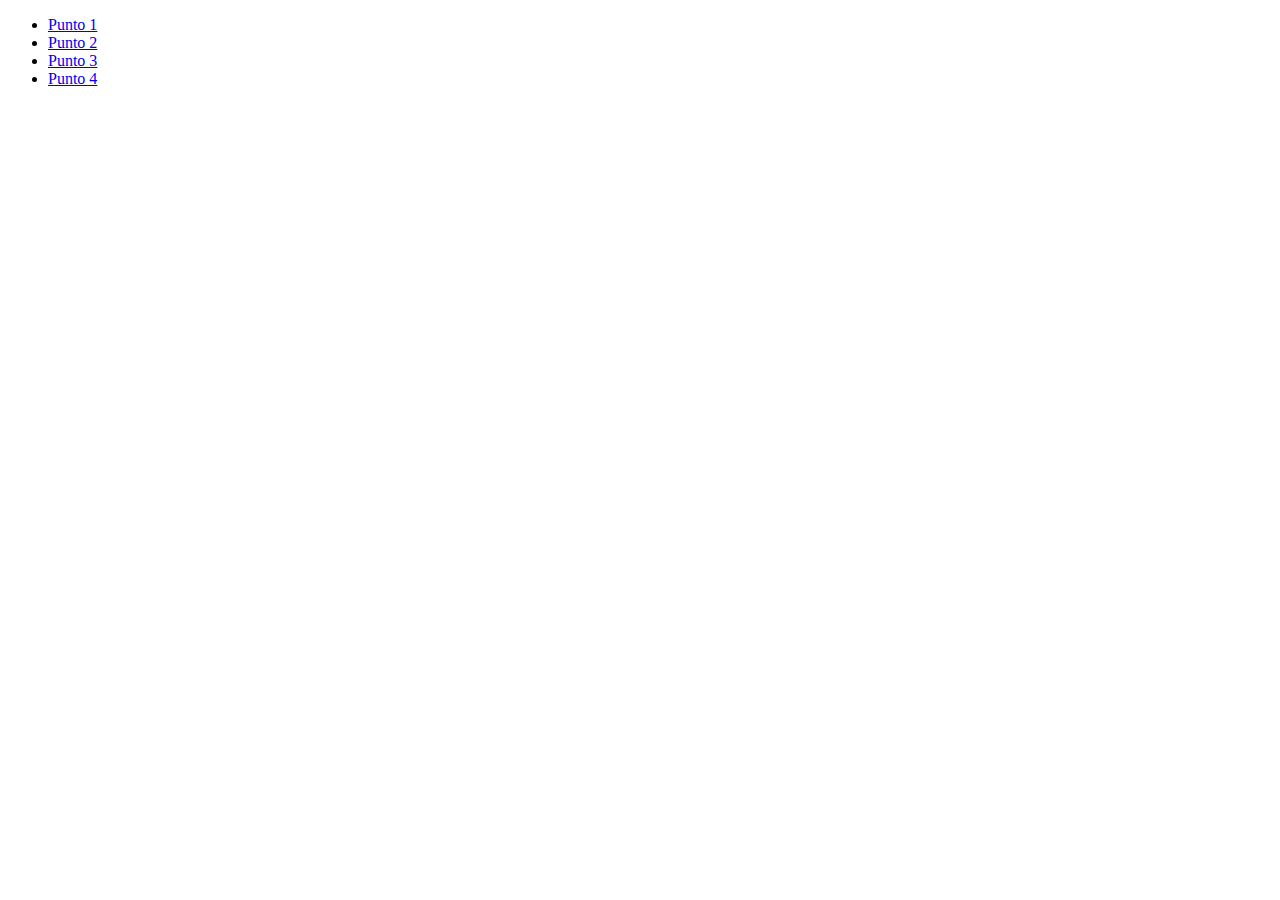
==== JS Workshop/index.html @ 098e19eb "JS Workshop" ====
<!DOCTYPE html>
<html lang="en">
<head>
    <meta charset="UTF-8">
    <meta name="viewport" content="width=device-width, initial-scale=1.0">
    <title>Document</title>
</head>
<body>
    <ul>
        <li><a href="Workshop/exercise_1.html">Punto 1</a></li>
        <li><a href="Workshop/exercise_2.html">Punto 2</a></li>
        <li><a href="Workshop/exercise_3.html">Punto 3</a></li>
        <li><a href="Workshop/exercise_4.html">Punto 4</a></li>
    </ul>
</body>
</html>
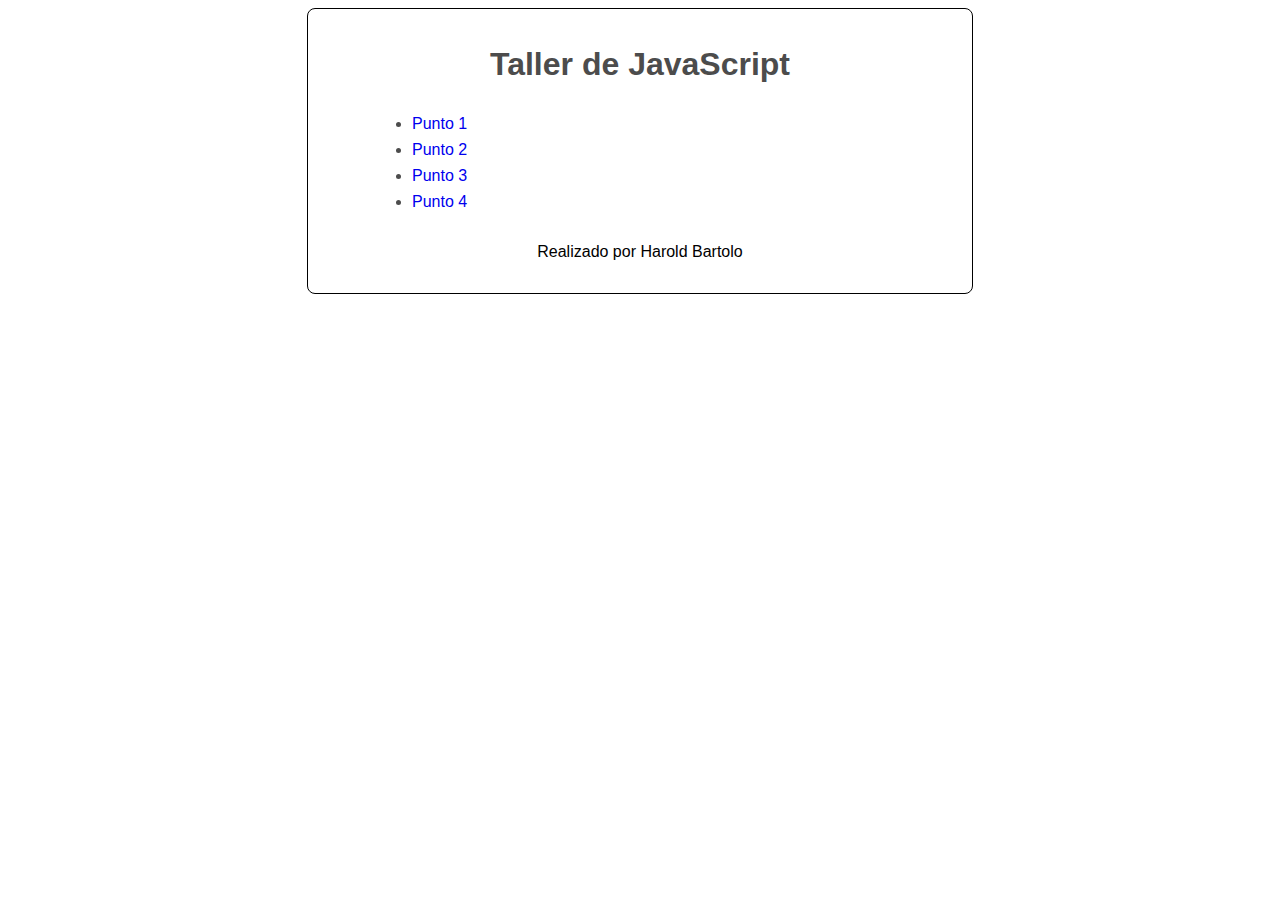
==== commit aef65913: "JS Workshop" ====
--- a/JS Workshop/index.html
+++ b/JS Workshop/index.html
@@ -4,13 +4,22 @@
     <meta charset="UTF-8">
     <meta name="viewport" content="width=device-width, initial-scale=1.0">
     <title>Document</title>
+    <link rel="stylesheet" href="Workshop/css/js_workshop.css">
 </head>
 <body>
-    <ul>
-        <li><a href="Workshop/exercise_1.html">Punto 1</a></li>
-        <li><a href="Workshop/exercise_2.html">Punto 2</a></li>
-        <li><a href="Workshop/exercise_3.html">Punto 3</a></li>
-        <li><a href="Workshop/exercise_4.html">Punto 4</a></li>
-    </ul>
+    <div id="container">
+        <div id="wrapper">
+            <div id="presentation">
+                <h1>Taller de JavaScript</h1>
+                <ul>
+                    <li><a href="Workshop/exercise_1.html">Punto 1</a></li>
+                    <li><a href="Workshop/exercise_2.html">Punto 2</a></li>
+                    <li><a href="Workshop/exercise_3.html">Punto 3</a></li>
+                    <li><a href="Workshop/exercise_4.html">Punto 4</a></li>
+                </ul>
+                <p>Realizado por Harold Bartolo</p>
+            </div>
+        </div>
+    </div>
 </body>
 </html>--- a/JS Workshop/Workshop/css/js_workshop.css
+++ b/JS Workshop/Workshop/css/js_workshop.css
@@ -0,0 +1,86 @@
+#container {
+  font-family: Arial, Helvetica, sans-serif;
+}
+#container #wrapper {
+  margin: auto;
+  padding: 1em;
+  border-radius: 0.5em;
+  width: 50%;
+  border: 1px black solid;
+}
+#container #wrapper #inputs h1 {
+  color: #4C4C4C;
+  text-align: center;
+}
+#container #wrapper #inputs .input_field {
+  display: flex;
+  flex-direction: column;
+  align-items: center;
+  margin: .5em 1em;
+}
+#container #wrapper #inputs .input_field label {
+  align-self: flex-start;
+  margin: 0.5em 0;
+  color: #4C4C4C;
+}
+#container #wrapper #inputs .input_field input {
+  display: block;
+  padding: 0.2em 1em;
+  border-radius: 0.5em;
+  border: #4C4C4C 1px solid;
+  width: 100%;
+  height: 2em;
+  background-color: #E8F2FE;
+  font-size: 1.2em;
+}
+#container #wrapper #inputs .input_field div {
+  color: red;
+  margin-top: .5em;
+}
+#container #wrapper #button_container {
+  display: flex;
+  justify-content: space-around;
+}
+#container #wrapper #button_container button {
+  margin: 1em .5em;
+  background-color: #4C4C4C;
+  color: white;
+  border-radius: 0.5em;
+  border: black 1px solid;
+  width: 100%;
+  height: 2.5em;
+  font-size: 1.2em;
+}
+#container #wrapper #list_container ol li {
+  color: #4C4C4C;
+  margin: .5em 1em;
+}
+#container #wrapper #list_container ol li a {
+  text-decoration: none;
+}
+#container #wrapper #presentation h1 {
+  color: #4C4C4C;
+  text-align: center;
+}
+#container #wrapper #presentation ul {
+  margin: 2em;
+}
+#container #wrapper #presentation ul li {
+  color: #4C4C4C;
+  margin: .5em 1em;
+}
+#container #wrapper #presentation ul li a {
+  text-decoration: none;
+}
+#container #wrapper #presentation p {
+  text-align: center;
+}
+#container #wrapper #answer_container {
+  display: flex;
+  justify-content: space-around;
+}
+#container #wrapper #answer_container div {
+  color: #0a97b0;
+  font-size: 1.5em;
+  font-weight: bolder;
+}
